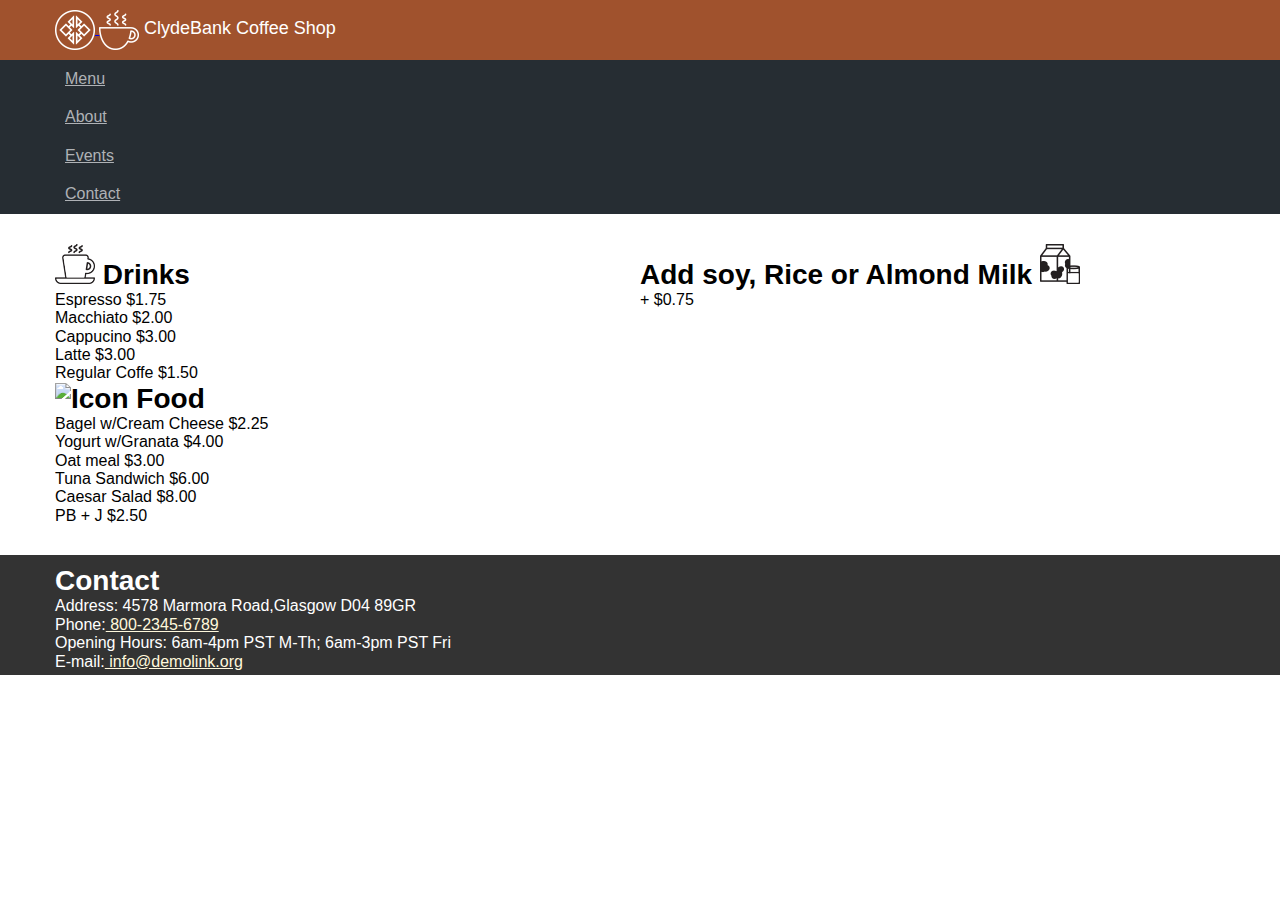
==== index.html @ e8776d1f "Initial" ====
<!DOCTYPE html>
<html lang="en-US">
<head>
    <meta charset="utf-8">
    <meta name="viewport" content="width=device-width, initial-scale=1, shrink-to-fit=no">
    <title>ClydeBank Coffee Shop</title>
    <meta description="ClydeBank Coffee Shop features premium coffee at an affordable price" >
		    
    <link rel="stylesheet" type="text/css" href="css/style.css">
</head>
<body>
<header>
    <div class="container">
        <div class="title-header">
            <div class="logo">
                <a href="index.html">
                    <img src="images/logo.png" alt="Logo">
                    <img src="images/coffee-cup-icon.png" alt="Logo">
                </a>
            </div>
            <div class="title">ClydeBank Coffee Shop</div>
        </div>
    </div>
</header>
<nav>
    <div class="container">
        <ul>
            <li class="active"><a href="index.html">Menu</a></li>
            <li><a href="about.html">About</a></li>
            <li><a href="events.html">Events</a></li>
            <li><a href="contact.html">Contact</a></li>
        </ul>
    </div>
</nav>
<main>
    <div class="container">
        <div class="menu-item additional-items">
            <div class="title-item clearfix">
                <h2><img src="images/drink_icon.png" alt="Icon"> Drinks</h2>
                <h2>Add soy, Rice or Almond Milk <img src="images/milk_icon.png" alt="Icon"></h2>
            </div>
            <div class="item-inner clearfix">
                <ul>
                    <li>Espresso $1.75</li>
                    <li>Macchiato $2.00</li>
                    <li>Cappucino $3.00</li>
                    <li>Latte $3.00</li>
                    <li>Regular Coffe $1.50</li>
                </ul>
                <ul>
                    <li>+ $0.75</li>
                </ul>
            </div>
        </div>
        <div class="menu-item">
            <div class="title-item">
                <h2><img src="images/food_Icon.png" alt="Icon"> Food</h2>
            </div>
            <div class="item-inner">
                <ul>
                    <li>Bagel w/Cream Cheese $2.25</li>
                    <li>Yogurt w/Granata $4.00</li>
                    <li>Oat meal $3.00</li>
                    <li>Tuna Sandwich $6.00</li>
                    <li>Caesar Salad $8.00</li>
                    <li>PB + J $2.50</li>
                </ul>
            </div>
        </div>
    </div>
</main>
<footer>
    <div class="container">
        <h2 class="text-white">Contact</h2>
        <address>
            <ul>
                <li>Address: 4578 Marmora Road,Glasgow D04 89GR</li>
                <li>Phone:<a href="tel:#"> 800-2345-6789</a></li>
                <li>Opening Hours: 6am-4pm PST M-Th; 6am-3pm PST Fri</li>
                <li>E-mail:<a href="mailto:#"> info@demolink.org</a></li>
            </ul>
        </address>
    </div>
</footer>
</body>
</html>
---- css/style.css ----
/* General Settings */

html {
    line-height: 1.15; /* 1 */
    -webkit-text-size-adjust: 100%; /* 2 */
}

body {
    font-size: 16px;
    font-family: "Arial", Helvetica, sans-serif;
    margin: 0;
    color: #000;
}

main { 
    display: block;
    padding: 30px 0;
}

* { outline: none !important; }

a:hover {
    text-decoration: none;
    opacity: 0.95;
}

h1, h2, h3, h4, h5, h6, p, a, input, div, textarea, label {
    margin: 0;
}

h2 { font-size: 28px; }

ul {
    list-style: none;
    padding-left: 0;
    font-weight: 400;
    font-style: normal;
    margin: 0;
}

p { font-size: 1em; }

img { border-style: none; }

.container {
    width: 1200px;
    margin: 0 auto;
    padding: 0 15px;
    max-width: 100%;
    box-sizing: border-box;
}

.clearfix::after {
    content: "";
    clear: both;
    display: table;
}

/* End General Settings */

/* Header */

header { 
    background: Sienna; 
    padding: 10px;
}

.title-header .title {
    display: inline-block;
    color: #fff;
    font-size: 18px;
}

.title-header .logo {
    display: inline-block;
}

.title-header .logo img {
    vertical-align: middle;
}

nav { background: #262d33; }

nav li a { 
    color: #AFB2B6;
    display: inline-block;
    padding: 10px 10px;
}

/* End Header */

/* Footer */

footer {
    background: #333;
    color: #fff;
    padding: 10px;  
    height: 100px;
}

footer a { color: cornsilk; }

/* End Footer */

/* Home Page Content */

.menu-item.additional-items h2 {
    width: 50%;
    float: left;
}

.menu-item.additional-items .item-inner ul {
    display: inline-block;
    width: 50%;
    float: left;
}

/* End Home Page Content */

/* Page Content */

.event-item {
    margin-bottom: 25px;
    border: 1px solid #000
}

/* End Page Content */
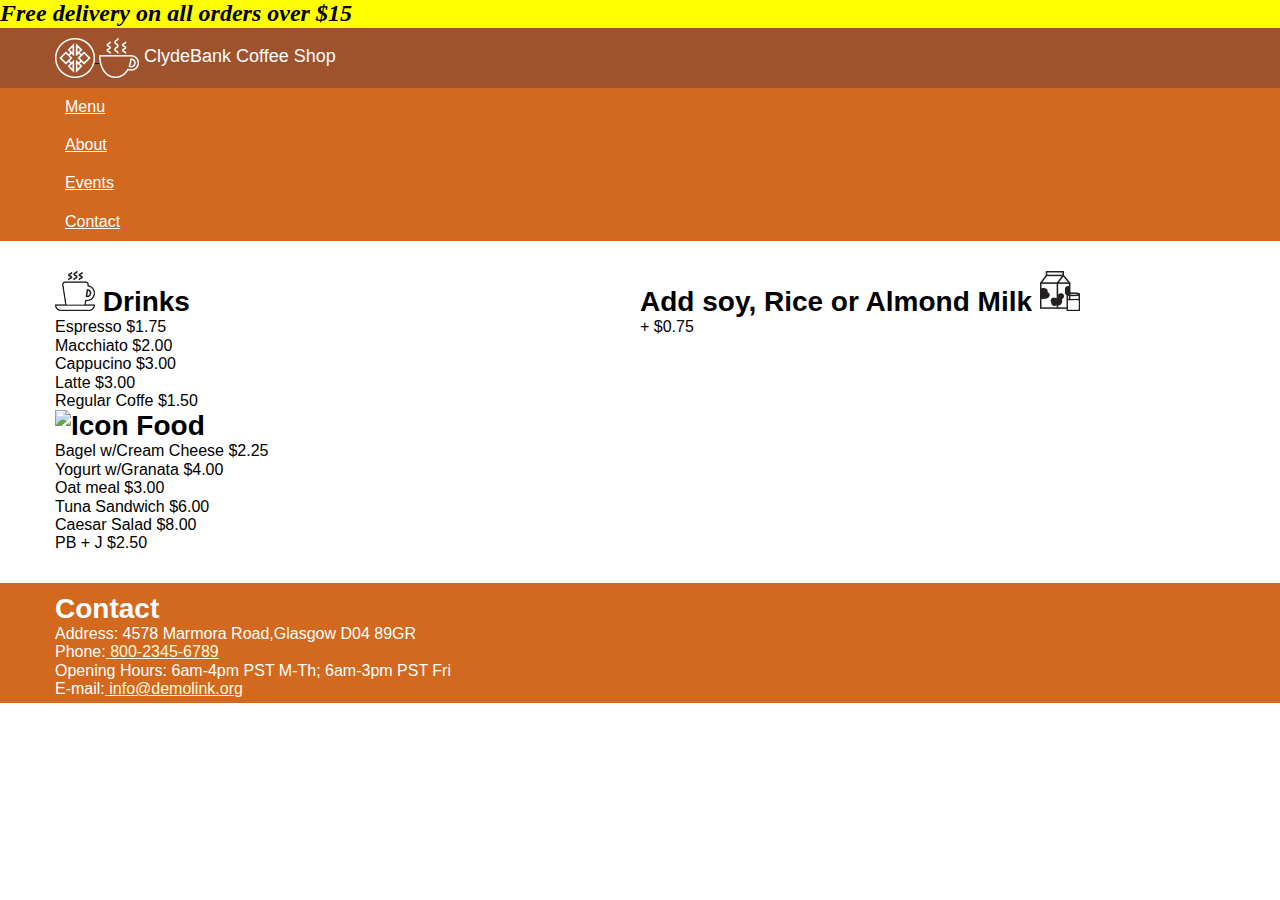
==== commit 88e8df00: "Add banner about sales" ====
--- a/index.html
+++ b/index.html
@@ -9,9 +9,12 @@
     <link rel="stylesheet" type="text/css" href="css/style.css">
 </head>
 <body>
+	<div class="promotion"> Free delivery on all orders over $15</div>
 <header>
-    <div class="container">
+   <div class="container">
+ 
         <div class="title-header">
+
             <div class="logo">
                 <a href="index.html">
                     <img src="images/logo.png" alt="Logo">
--- a/css/style.css
+++ b/css/style.css
@@ -7,7 +7,7 @@
 
 body {
     font-size: 16px;
-    font-family: "Arial", Helvetica, sans-serif;
+    font-family: 'Open Sans', "Arial", Helvetica, sans-serif;
     margin: 0;
     color: #000;
 }
@@ -79,10 +79,14 @@
     vertical-align: middle;
 }
 
-nav { background: #262d33; }
+nav { 
+background: chocolate;
+font-color: white;
+}
+
 
 nav li a { 
-    color: #AFB2B6;
+    color: white;
     display: inline-block;
     padding: 10px 10px;
 }
@@ -92,7 +96,7 @@
 /* Footer */
 
 footer {
-    background: #333;
+    background: chocolate;
     color: #fff;
     padding: 10px;  
     height: 100px;
@@ -123,5 +127,18 @@
     margin-bottom: 25px;
     border: 1px solid #000
 }
+.promotion {
+	position: relative;
+	top: 0;
+	left: 0;
+	right: 0;
+	background-color: yellow;
+	color: black;
+	font-weight: bold;
+	font-style: italic;
+	font-family: 'Open Sans';
+	font-size: 1.5em;
+	vertical-align: middle;
 
+}
 /* End Page Content */
